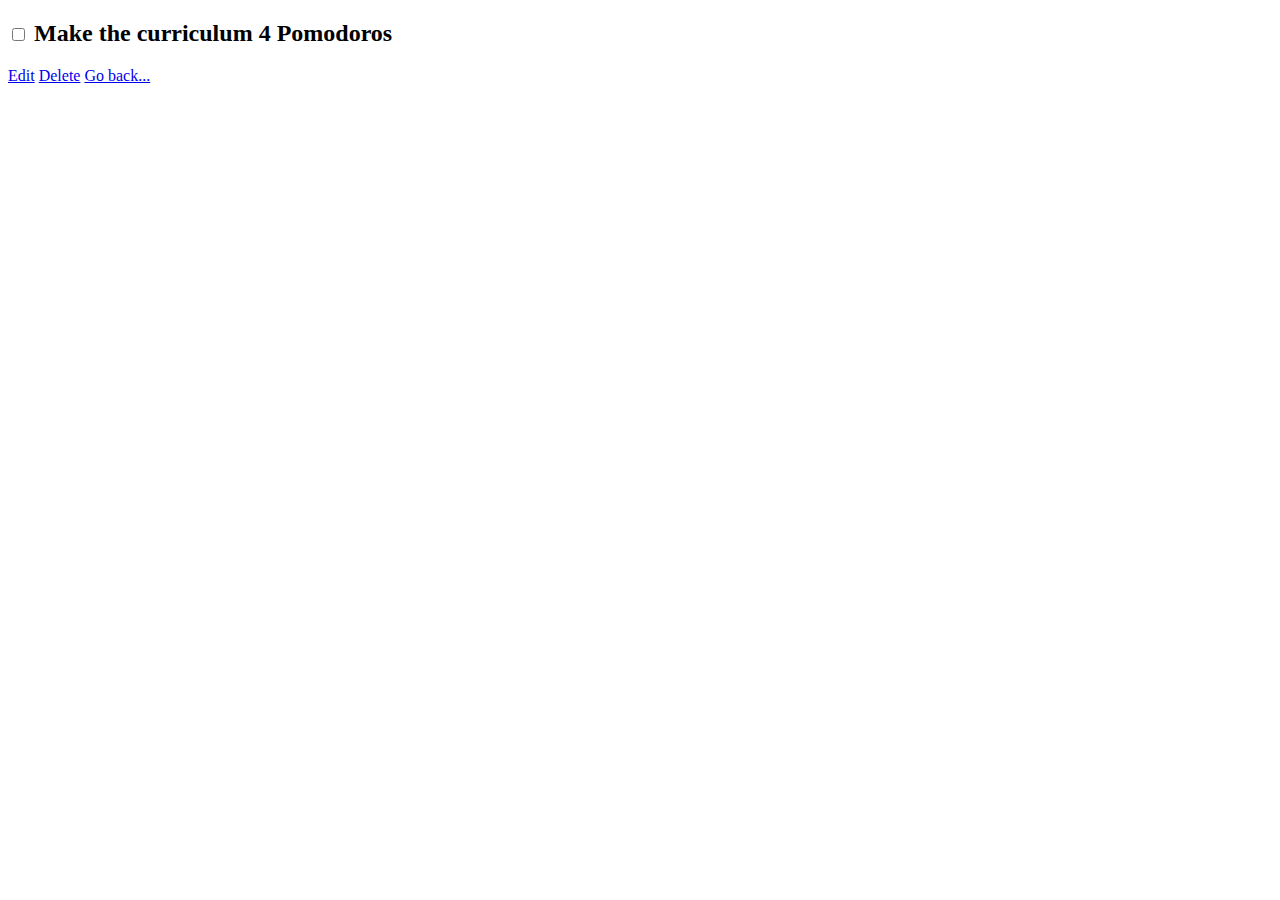
==== show.html @ 9f47a248 "Add html to show page" ====
<!DOCTYPE html>
<html>
    <head>
        <title>Todo List Application</title>
    </head>
    
    <body>
        <h2>
            <input type="checkbox">
            Make the curriculum 4 Pomodoros
        </h2>
        <a href="#">Edit</a>
        <a href="#">Delete</a>
        <a href="index.html">Go back...</a>
    </body>
</html>
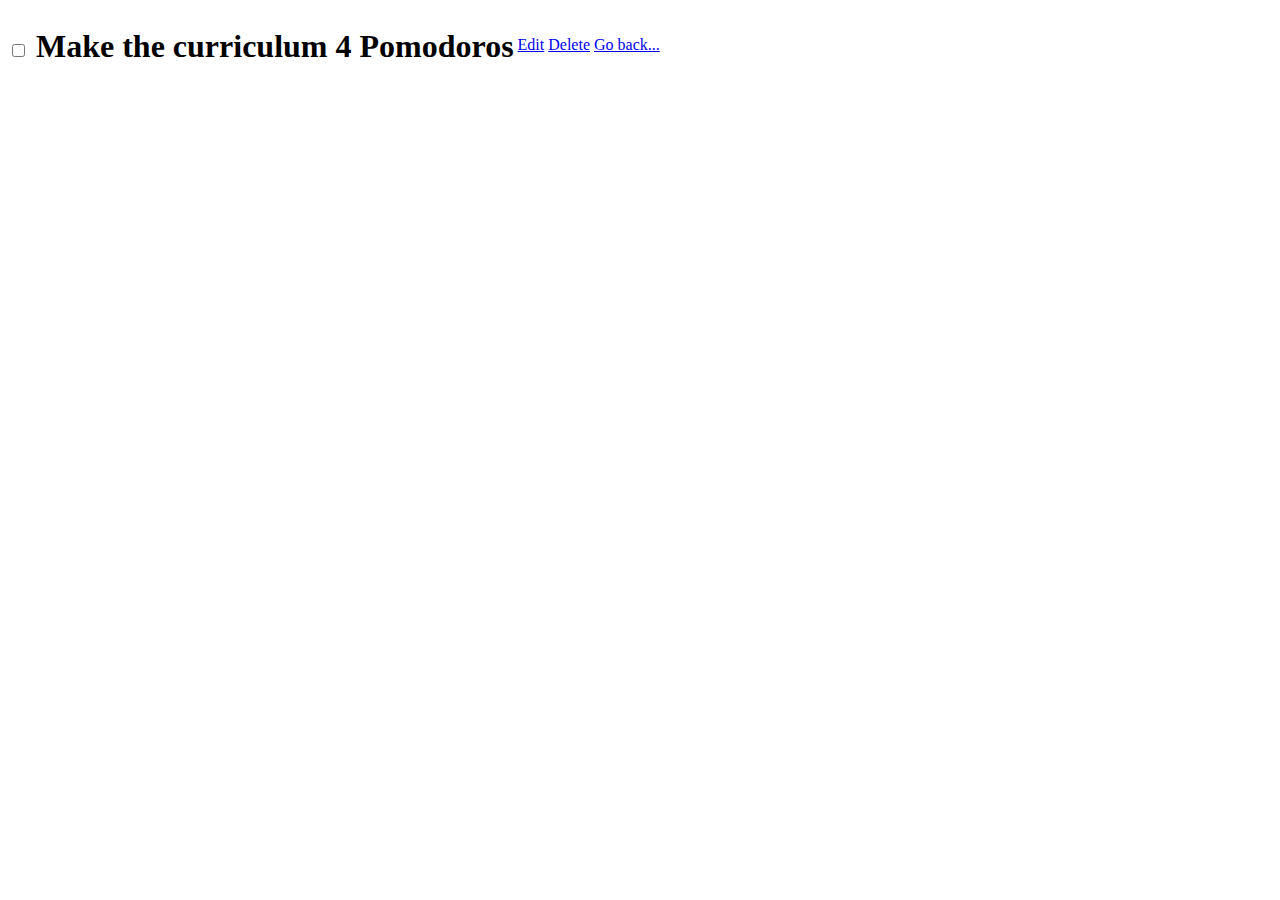
==== commit ecac4bf6: "Make show.html heading inline-block" ====
--- a/show.html
+++ b/show.html
@@ -2,6 +2,7 @@
 <html>
     <head>
         <title>Todo List Application</title>
+        <link rel="stylesheet" href="show.css">
     </head>
     
     <body>
--- a/show.css
+++ b/show.css
@@ -0,0 +1,6 @@
+h2 {
+  display: inline-block;
+  vertical-align: middle;
+  font-size: 32px;
+  margin: 20px 0px;
+}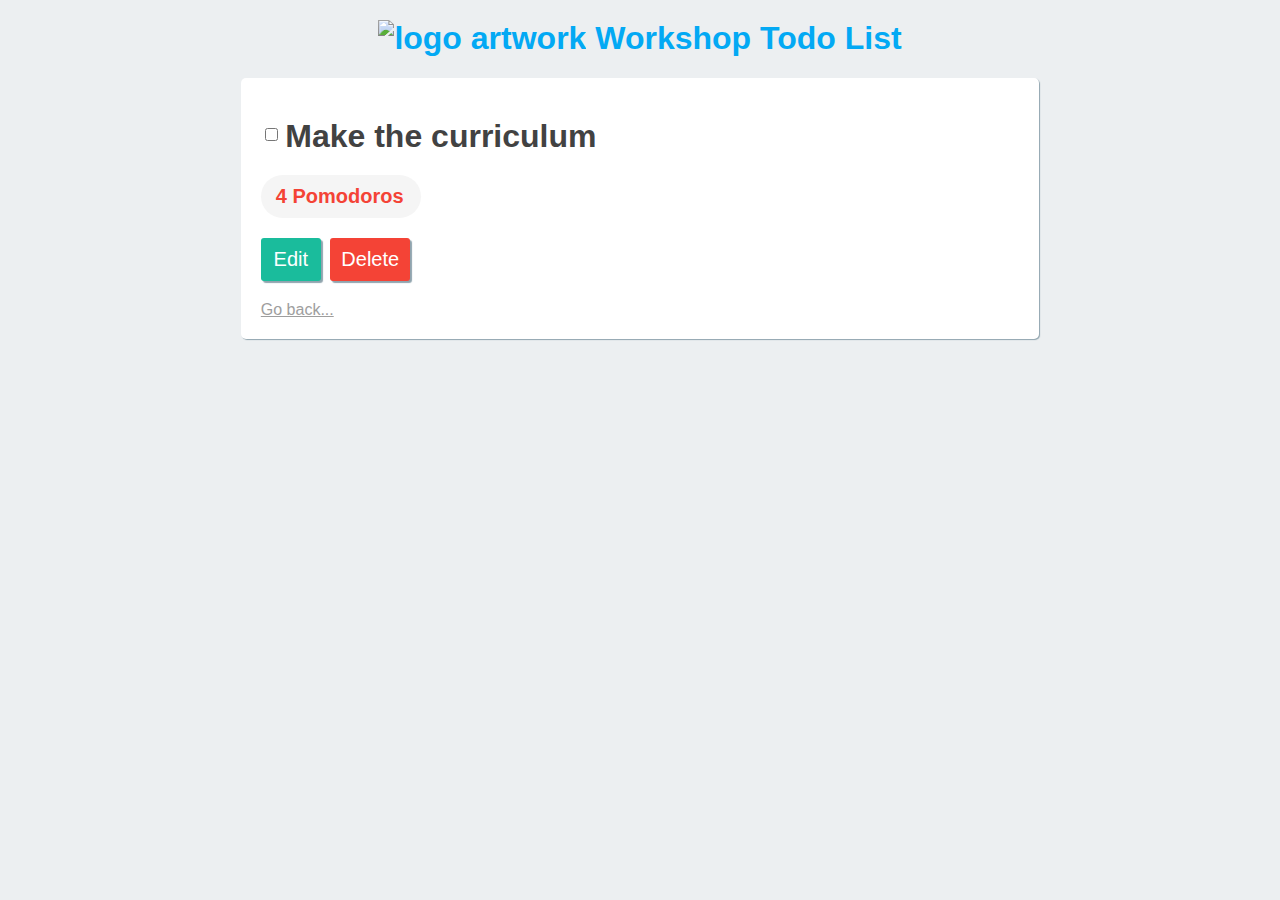
==== commit d2584c12: "Add javascript. Cleanup and validate html and css." ====
--- a/show.html
+++ b/show.html
@@ -1,17 +1,23 @@
 <!DOCTYPE html>
 <html>
-    <head>
-        <title>Todo List Application</title>
-        <link rel="stylesheet" href="show.css">
-    </head>
+  <head>
+    <title>Todo List Application</title>
+    <link rel="stylesheet" href="show.css">
+  </head>
     
-    <body>
-        <h2>
-            <input type="checkbox">
-            Make the curriculum 4 Pomodoros
-        </h2>
-        <a href="#">Edit</a>
-        <a href="#">Delete</a>
-        <a href="index.html">Go back...</a>
-    </body>
+  <body>
+    <h1>
+      <img class="company-logo" src="https://public.3.basecamp.com/p/iahgNshn1oKq98sWGf1q89Vo/uploads/511042491/download/CodeNow%20Logo.png" alt="logo artwork">
+      Workshop Todo List
+    </h1>
+    
+    <div>
+      <input type="checkbox">
+      <h2>Make the curriculum</h2>
+      <span>4 Pomodoros</span>
+      <a href="#" id="edit-todo-button">Edit</a>
+      <a href="#" id="delete-todo-button">Delete</a>
+      <a href="index.html" class="simple-link">Go back...</a>
+    </div>
+  </body>
 </html>
--- a/show.css
+++ b/show.css
@@ -1,6 +1,97 @@
+body {
+  color: #424242;
+  background-color: #ECEFF1;
+  font-family: sans-serif;
+}
+
+h1 {
+  color: #03A9F4;
+  text-align: center;
+  margin-top: 20px;
+}
+
+img {
+  width: 150px;
+}
+
+div {
+  background-color: #FFF;
+  padding: 20px;
+  width: 60%;
+  margin: 0 auto;
+  border-radius: 5px;
+  box-shadow: 1px 1px 1px #90A4AE;
+}
+
 h2 {
   display: inline-block;
   vertical-align: middle;
   font-size: 32px;
   margin: 20px 0px;
+}
+
+span {
+  margin: 0px 0px 20px 0px;
+  padding: 10px 15px 10px 15px;
+  display: block;
+  width: 130px;
+  font-size: 20px;
+  font-weight: bold;
+  color: #F44336;
+  background-color: #F5F5F5;
+  border-radius: 50px;
+}
+
+a {
+  text-decoration: none;
+  color: #424242;
+  vertical-align: middle;
+}
+
+.simple-link {
+  display: block;
+  margin-top: 20px;
+  text-decoration: underline;
+  color: #9E9E9E;
+}
+
+.simple-link:active {
+  color: #212121;
+}
+
+#edit-todo-button {
+  display: inline-block;
+  width: 40px;
+  background-color: #1ABC9C;
+  margin-right: 5px;
+  font-size: 20px;
+  text-align: center;
+  color: #FFF;
+  outline: none;
+  border-style: none;
+  padding: 10px;
+  border-radius: 3px;
+  box-shadow: 2px 2px 1px #90A4AE;
+}
+
+#edit-todo-button:active {
+  box-shadow: 1px 1px 1px #90A4AE;
+}
+
+#delete-todo-button {
+  display: inline-block;
+  width: 60px;
+  background-color: #F44336;
+  font-size: 20px;
+  text-align: center;
+  color: #FFF;
+  outline: none;
+  border-style: none;
+  padding: 10px;
+  border-radius: 3px;
+  box-shadow: 2px 2px 1px #90A4AE;
+}
+
+#delete-todo-button:active {
+  box-shadow: 1px 1px 1px #90A4AE;
 }